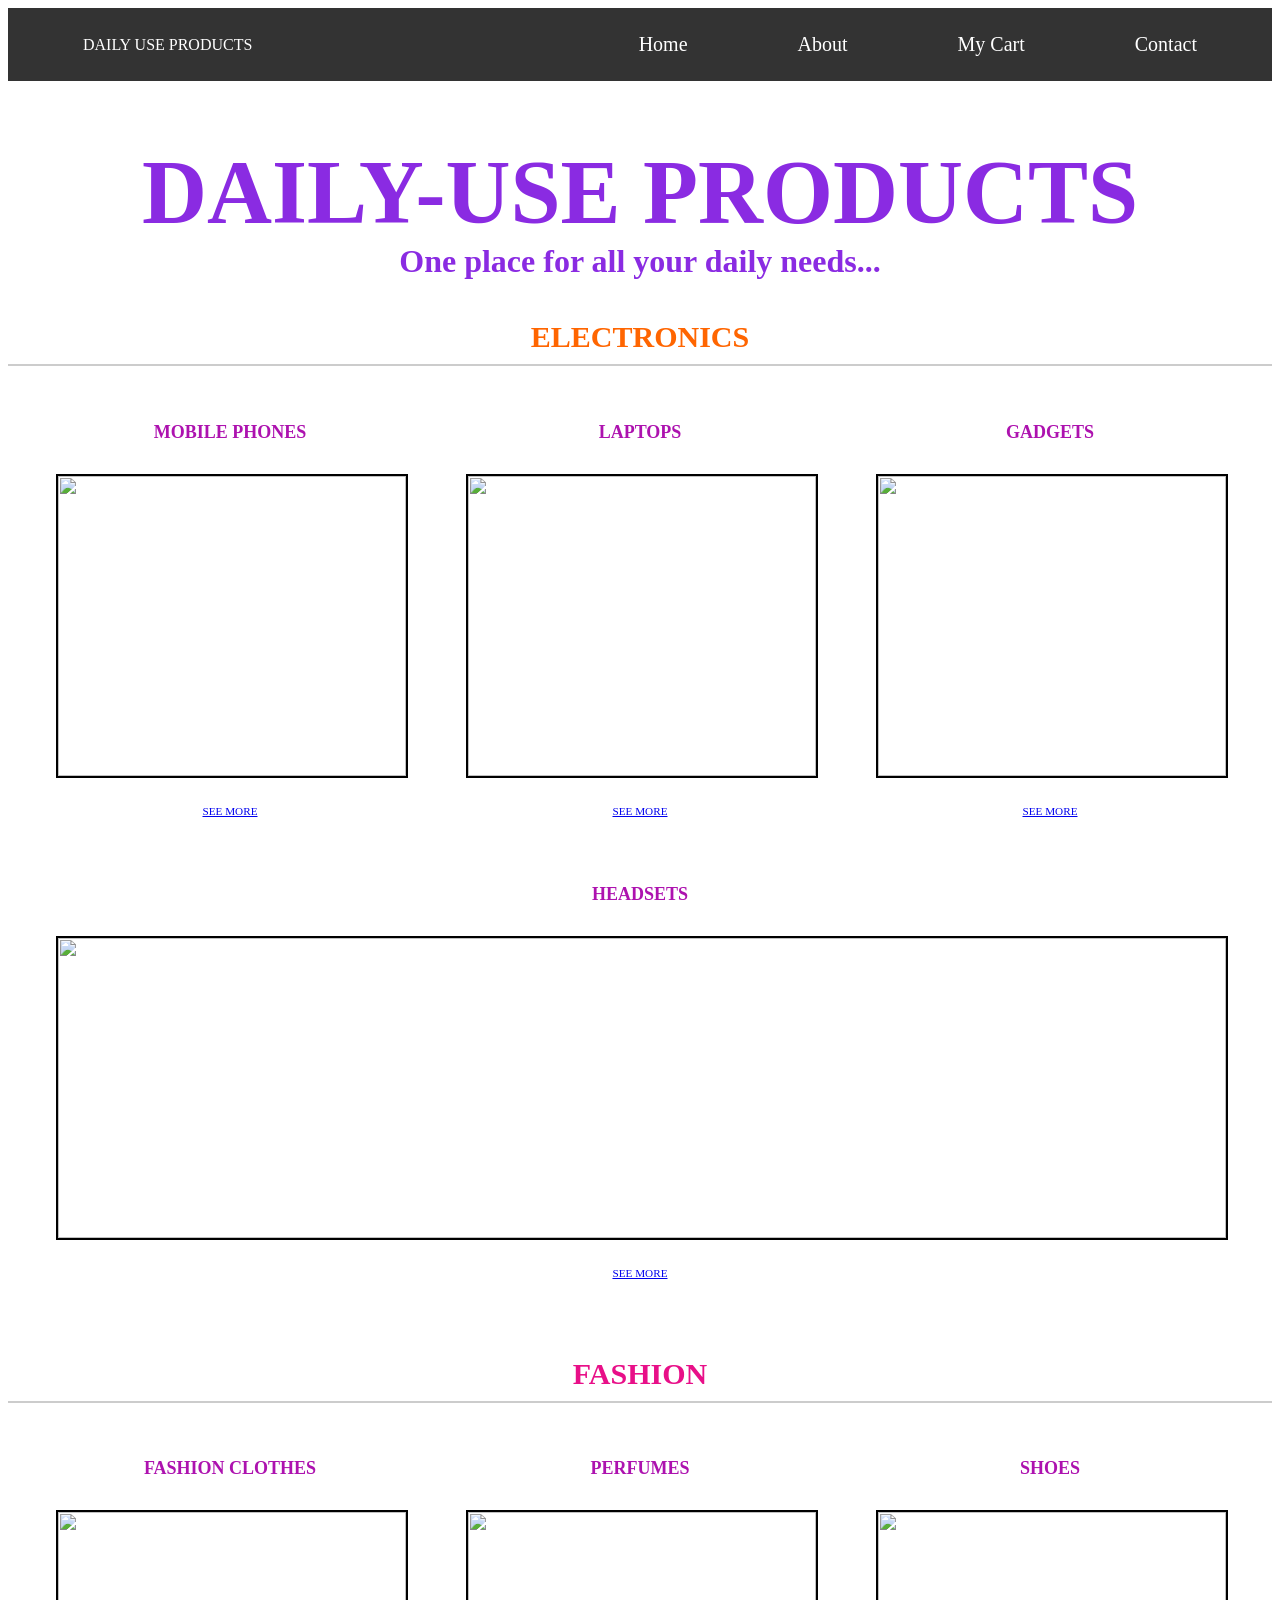
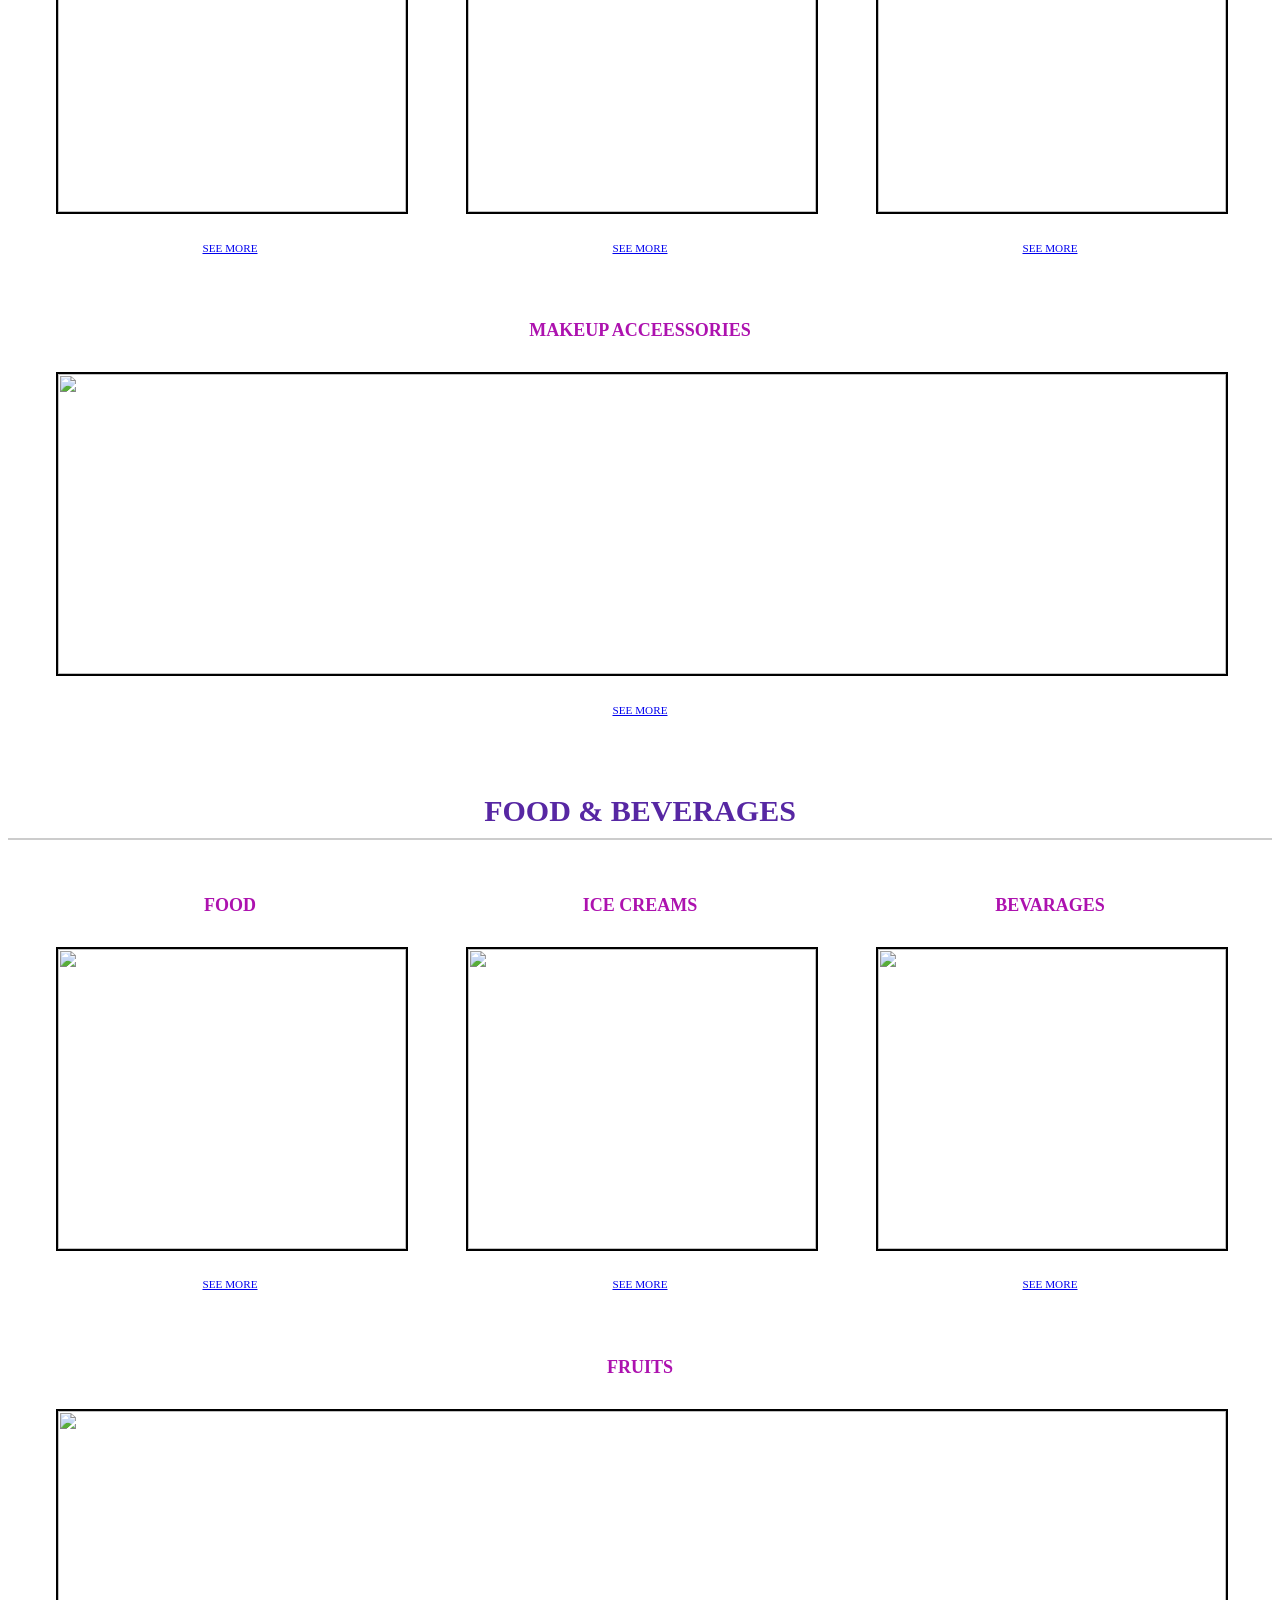
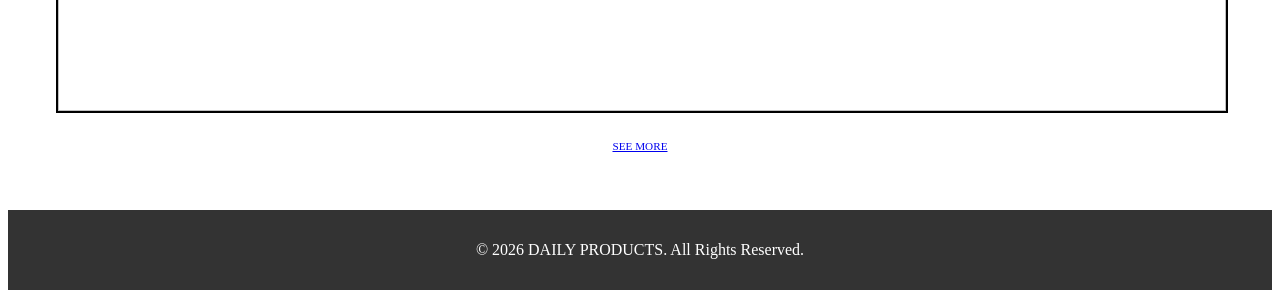
==== index.html @ 5ca2c76c "Add files via upload" ====
<!DOCTYPE html>

<html><head><meta http-equiv="Content-Type" content="text/html; charset=UTF-8">
        <title>SIRI PRODUCTS</title>
        <link rel="stylesheet" type="css" href="style.css">
        <style>
            .navbar {
                display: flex;
                justify-content: space-between;
                align-items: center;
                background-color: #333;
                padding: 15px 20px;
            }
            .navbar a {
                color: white;
                text-decoration: none;
                padding: 10px 55px;
            }
            .nav-links {
                font-size: 20px;
                display: flex;
            }
            #logo{     
                height:80px;                 
                color: blueviolet;
                background-color: white;
            }
            #section-1{
                text-align: center;
                font-size: 30px;
                color: #333;
                margin-top: 40px;
                border-bottom: 2px solid #ccc;
                padding-bottom: 10px;
            }
            #section-2{
                font-size: 30px;
                color: #333;
                margin-top: 40px;
                border-bottom: 2px solid #ccc;
                padding-bottom: 10px;
            }
            #section-3{
                font-size: 30px;
                color: #333;
                margin-top: 40px;
                border-bottom: 2px solid #ccc;
                padding-bottom: 10px;
            }
            #siri{ 
                color: blueviolet;
                font-size: 90px;
                text-align: center;
            }
            #s{
                color: rgb(138,43,226);
            }
            #name{
                font-size: 18px;
                color:rgb(173, 18, 175);
            }
            main{
                text-align: center;
            }           
            .items-container {
                display: flex;
                flex-wrap: wrap;
                gap:30px ;
                background-color:white;
                padding: 0 32px 32px 32px;
            }
            .item-card {
                height: 400px;
                display: flex;
                flex-direction: column;
                flex: 1 0 300px;
                gap: 16px;
                font-size: .7rem;
                background-color: white;
                padding: 16px;   
                /* cursor: pointer;
                overflow: hidden; */        
            }
            .item-card img {
                height: 300px;
                width: 100%;
                border: 2px solid black;
                object-fit: cover;
            }   
            .item-card img {
                transition: transform 0.3s;
            }
            .item-card:hover img {
                transform: scale(1.1);
                box-shadow: 0 10px 20px rgba(0, 0, 0, 0.3);
            }
            .footer {
                background-color: #333;
                color: white;
                text-align: center;
                padding: 15px 0;
                margin-top: 20px;
                position: relative;
                width: 100%;
            }
            .base{
                background-color: #33333357;
                color: black;
                margin-top: 40px;
            }     
                  
        </style>
    </head>    
    <body>
        <header>
            <nav class="navbar">
                <div class="logo">
                    <a href="#">DAILY USE PRODUCTS</a>
                </div>
                <div class="nav-links">
                    <a href="#home">Home</a>
                    <a href="#about">About</a>
                    <a href="My-cart.js">My Cart</a>
                    <a href="#contact">Contact</a>
                </div>
            </nav>
        </header>
        <main>
            <div id="logo"><h1 id="siri">DAILY-USE PRODUCTS</h1></div>
            <div><h1 id="s">One place for all your daily needs...</h1></div> 
            <h2 id="section-1" style="color:#FF6500;">ELECTRONICS</h2>
            <div class="items-container">
                <div class="item-card">
                    <h2 id="name">MOBILE PHONES</h2>
                    <a href="Mobile Phones.html">
                        <img src=
    "https://img.freepik.com/premium-photo/smartphone-balancing-with-pink-background_23-2150271746.jpg?semt=ais_hybrid&w=740">
                    </a>
                    <p>
                        <a href="Mobile Phones.html">SEE MORE</a>
                    </p>
                </div>
                <div class="item-card">
                    <h2 id="name">LAPTOPS</h2>
                    <a href="Laptops.html">
                        <img src=
    "https://cdn.thewirecutter.com/wp-content/media/2024/11/cheapgaminglaptops-2048px-7981.jpg">
                    </a>
                    <p>
                        <a href="Laptops.html">SEE MORE</a>
                    </p>
                </div>
                <div class="item-card">
                    <h2 id="name">GADGETS</h2>
                    <a href="Gadgets.html">
                        <img src=
    "https://media.geeksforgeeks.org/wp-content/uploads/20240326122918/image15.jpg">
                    </a>
                    <p>
                        <a href="Gadgets.html">SEE MORE</a>
                    </p>
                </div>
                <div class="item-card">
                    <h2 id="name">HEADSETS</h2>
                    <a href="Headsets.html">
                        <img src=
    "https://media.geeksforgeeks.org/wp-content/uploads/20240326122916/image11.jpg">
                    </a>
                    <p>
                        <a href="Headsets.html">SEE MORE</a>
                    </p>
                </div>
            </div>
            <h2 id="section-2" style="color:#E80F88;">FASHION</h2>
            <div class="items-container">
                <div class="item-card">
                    <h2 id="name">FASHION CLOTHES</h2>
                    <a href="Fashion.html">
                        <img src=
    "https://media.geeksforgeeks.org/wp-content/uploads/20240326122915/image9.jpg">
                    </a>
                    <p>
                        <a href="Fashion.html">SEE MORE</a>
                    </p>
                </div>
                <div class="item-card">
                    <h2 id="name">PERFUMES</h2>
                    <a href="Perfumes.html">
                        <img src=
    "https://m.media-amazon.com/images/I/51dp6BGML8L._SY355_.jpg">
                    </a>
                    <p>
                        <a href="Perfumes.html">SEE MORE</a>
                    </p>
                </div>
                <div class="item-card">
                    <h2 id="name">SHOES</h2>
                    <a href="SHOES.html">
                        <img src=
    "https://t3.ftcdn.net/jpg/05/51/23/74/240_F_551237460_67XERxz6klOToIcR8odKHBa9pb0WwBDO.jpg">
                    </a> 
                    <p>
                        <a href="SHOES.html">SEE MORE</a>
                    </p>
                </div>
                <div class="item-card">
                    <h2 id="name">MAKEUP ACCEESSORIES</h2>
                    <a href="Makeup.html">
                        <img src=
    "https://media.geeksforgeeks.org/wp-content/uploads/20240326122915/image8.jpg">
                    </a>
                    <p>
                        <a href="Makeup.html">SEE MORE</a>
                    </p>
                </div>
            </div>
            <h2 id="section-3" style="color:#5727A3;">FOOD & BEVERAGES</h2>
            <div class="items-container">
                <div class="item-card">
                    <h2 id="name">FOOD</h2>
                    <a href="Food.html">
                        <img src="Food & Bevarages/Food.png">                    
                    </a>
                    <p>
                        <a href="Food.html">SEE MORE</a>
                    </p>
                </div>
                <div class="item-card">
                    <h2 id="name">ICE CREAMS</h2>
                    <a href="Ice creams.html">
                        <img src=
    "https://funcakes.com/content/uploads/2023/06/Ice-cream-recipe-960x540-c-default.jpg">
                    </a>
                    <p>
                        <a href="Ice creams.html">SEE MORE</a>
                    </p>
                </div>
                <div class="item-card">
                    <h2 id="name">BEVARAGES</h2>
                    <a href="Bevarages.html">
                        <img src=
    "https://www.fifteenspatulas.com/wp-content/uploads/2015/07/Refreshing-Summer-Drinks-Fifteen-Spatulas-1-640x640.jpg"
                    </a>
                    <p>
                        <a href="Bevarages.html">SEE MORE</a>
                    </p>
                </div>
                <div class="item-card">
                    <h2 id="name">FRUITS</h2>
                    <a href="Fruits.html">
                        <img src="Food & Bevarages/Fruits.png">
                    </a>
                    <p>
                        <a href="Fruits.html">SEE MORE</a>
                    </p>
                </div>
            </div>
            <footer class="footer">
                <p>&copy; 2026 DAILY PRODUCTS. All Rights Reserved.</p>
            </footer>
        </main>
        <script src="My-cart.js"></script>
    </body>
</html>
---- style.css ----
.navbar {
    display: flex;
    justify-content: space-between;
    align-items: center;
    background-color: #333;
    padding: 15px 20px;
}
.navbar a {
    color: white;
    text-decoration: none;
    padding: 10px 55px;

}
.nav-links {
    font-size: 20px;
    display: flex;
}
#logo{     
    height:80px;                 
    color: blueviolet;
    background-color: white;
}
#siri{ 
    color: blueviolet;
    font-size: 90px;
    text-align: center;
}
#s{
    color: rgb(138,43,226);
}
#name{
    color:rgb(173, 18, 175);
}
main{
    text-align: center;
}           
.items-container {
    display: flex;
    flex-wrap: wrap;
    gap:30px ;
    background-color:white;
    padding: 0 32px 32px 32px;
}
.item-card {
    height: 400px;
    display: flex;
    flex-direction: column;
    flex: 1 0 300px;
    gap: 16px;
    font-size: .7rem;
    background-color: white;
    padding: 16px;
    cursor: pointer;
    overflow: hidden;
}

.item-card img {
    height: 300px;
    width: 100%;
    border: 2px solid black;
    object-fit: cover;
}

.item-card a {
    text-decoration: none;
    font-weight: bold;
    color: #007185;
}
.footer {
    background-color: #333;
    color: white;
    text-align: center;
    padding: 15px 0;
    margin-top: 20px;
    position: relative;
    width: 100%;
}
.base{
    background-color: #33333357;
    color: black;
    margin-top: 40px;
}
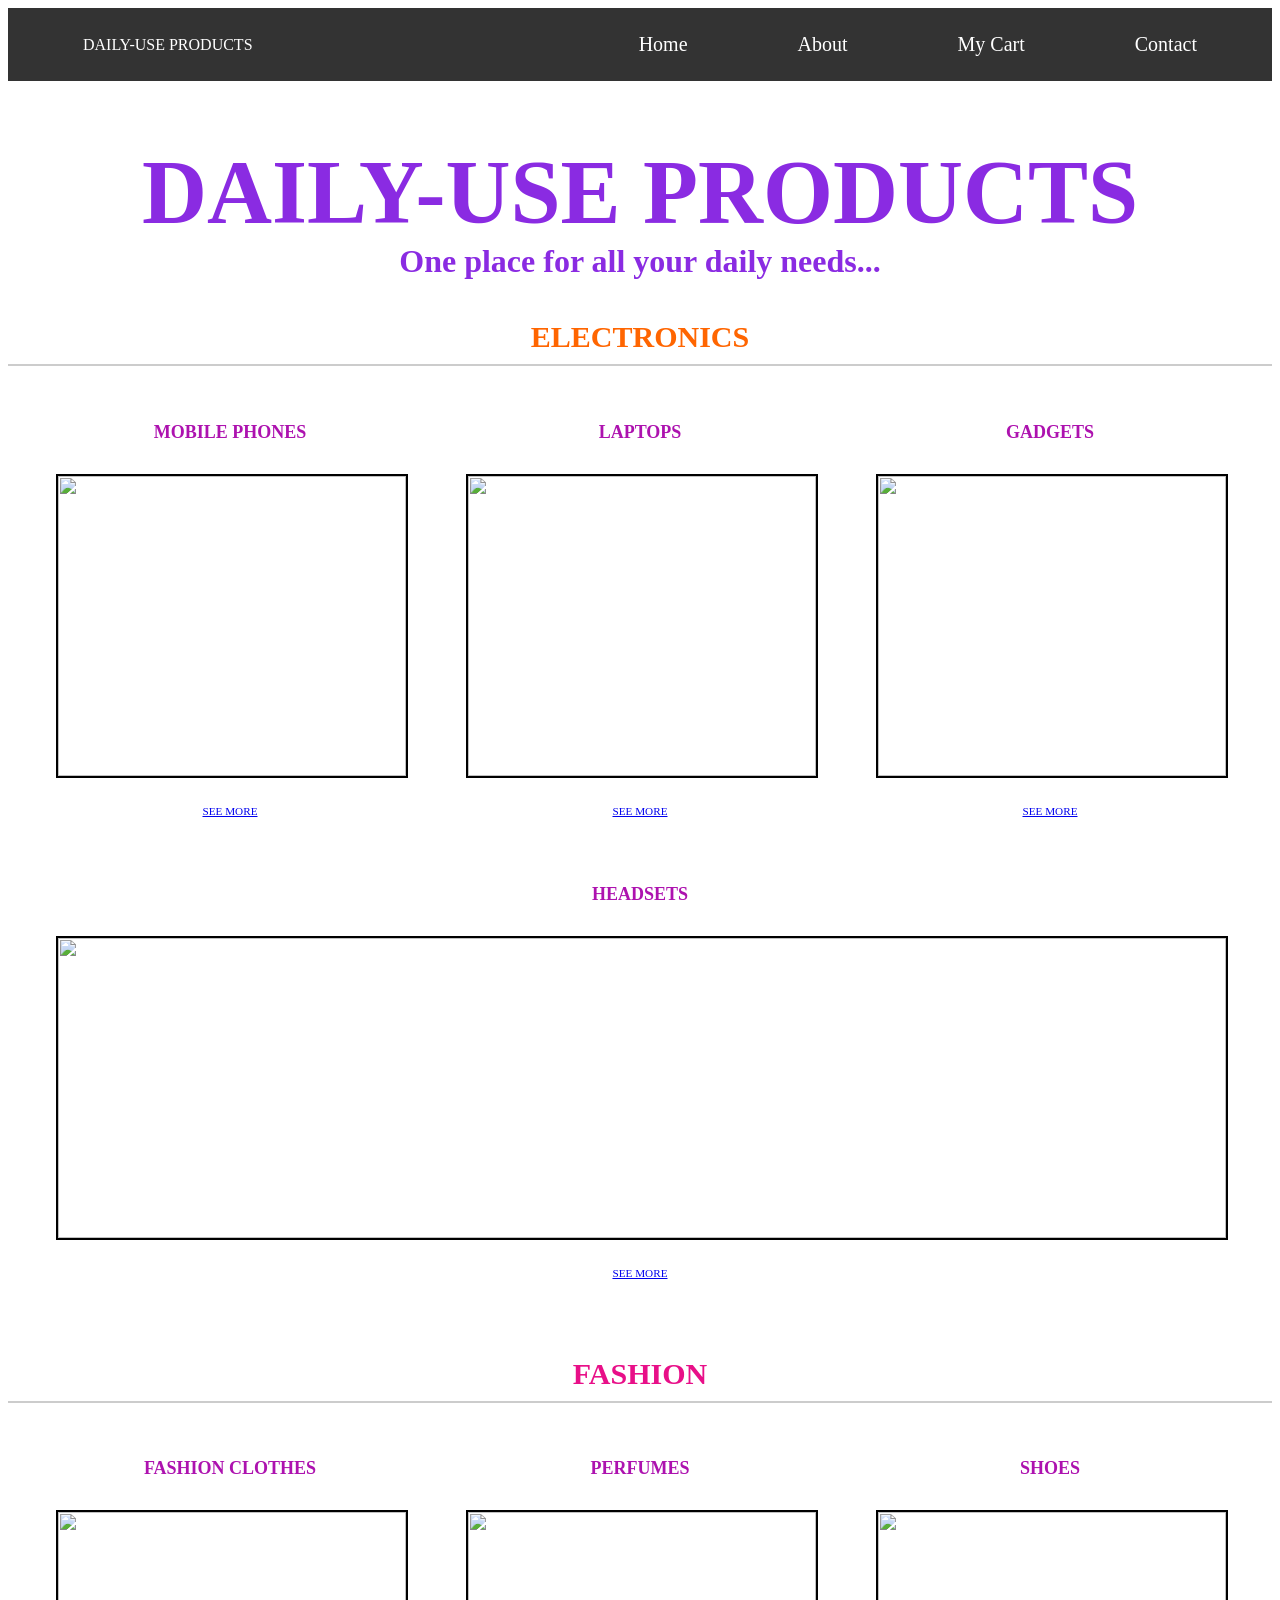
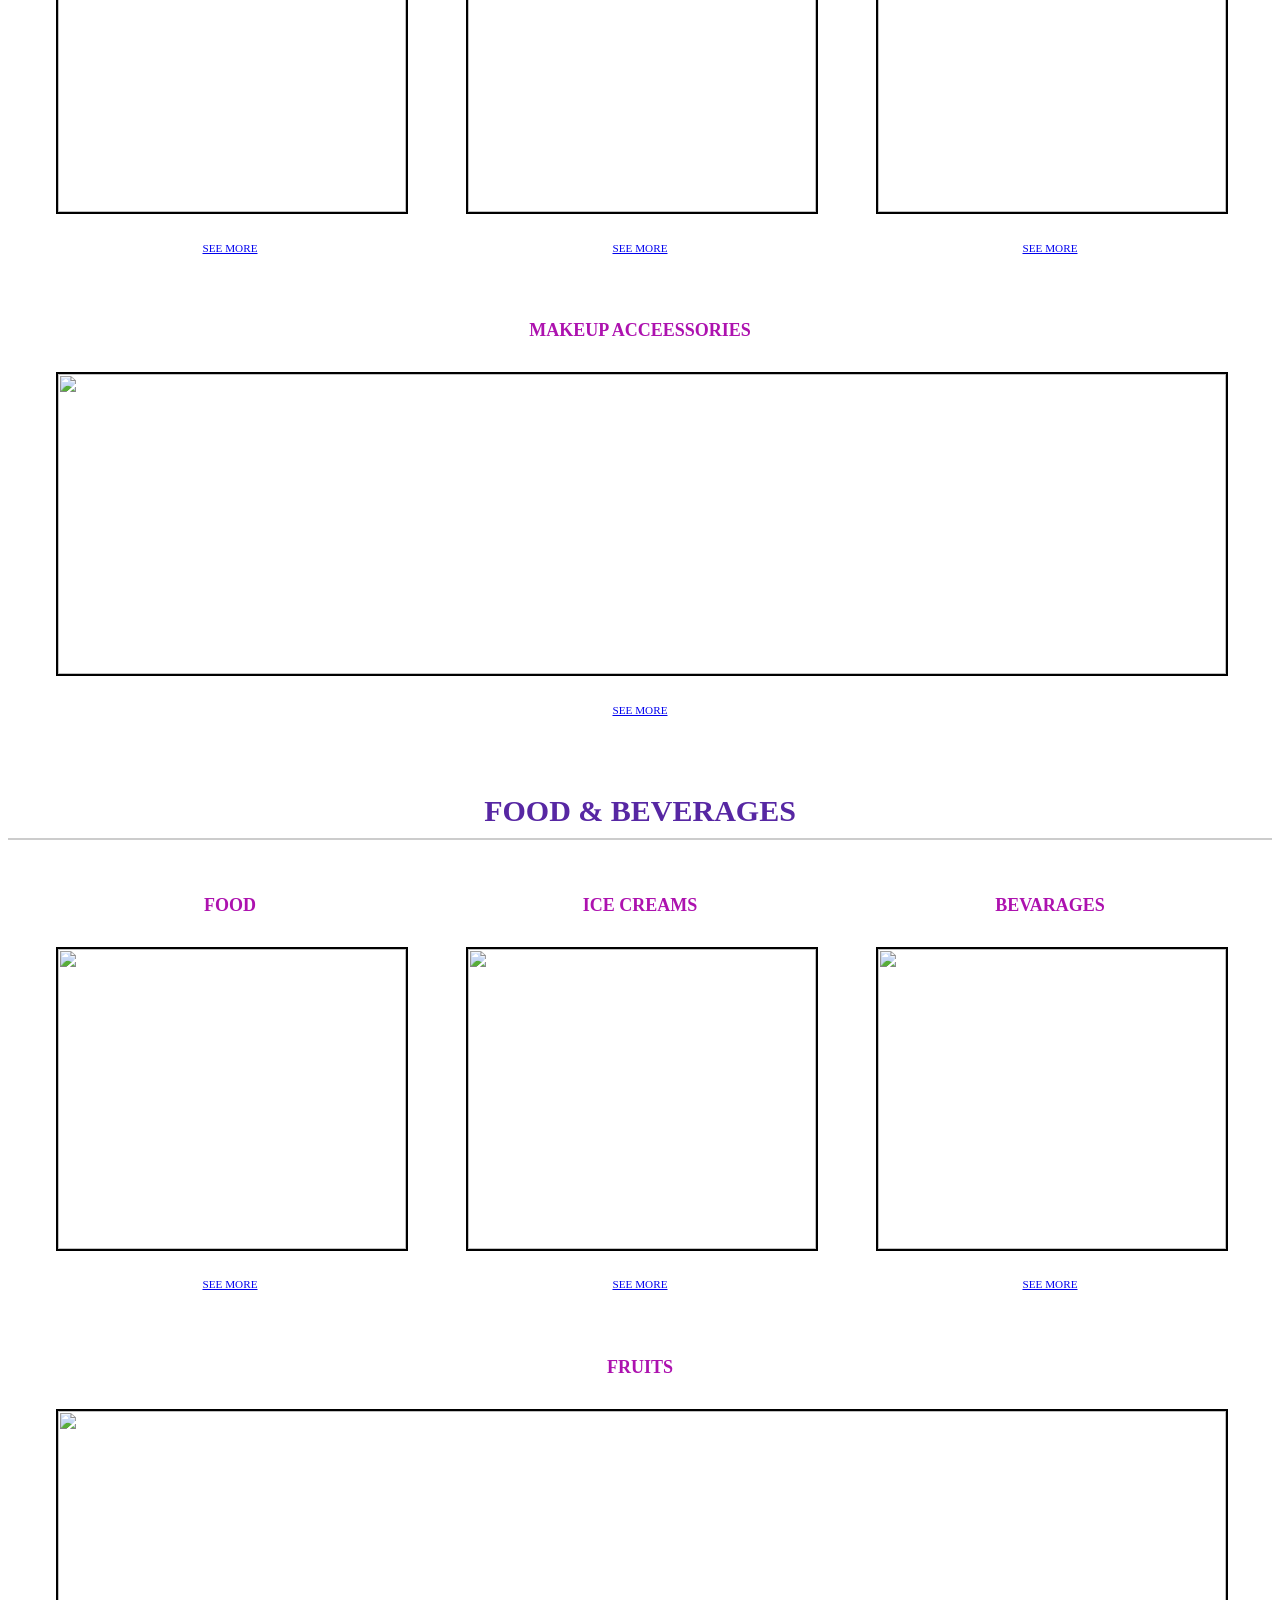
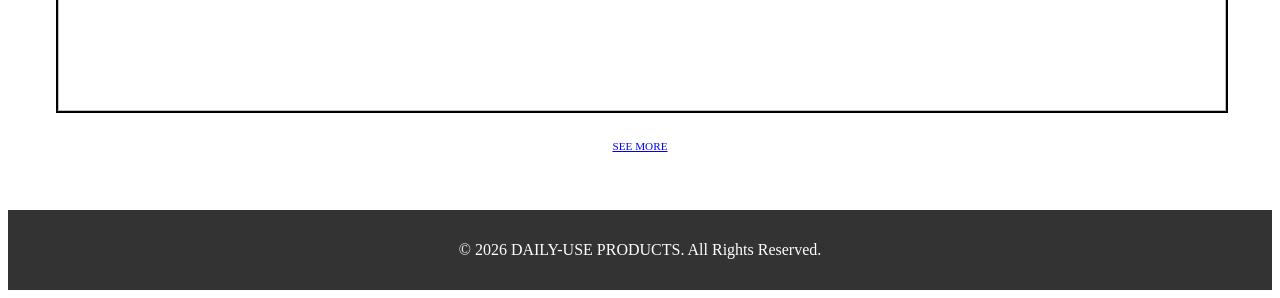
==== commit 46b52236: "Update index.html" ====
--- a/index.html
+++ b/index.html
@@ -1,7 +1,7 @@
 <!DOCTYPE html>
 
 <html><head><meta http-equiv="Content-Type" content="text/html; charset=UTF-8">
-        <title>SIRI PRODUCTS</title>
+        <title>DAILY-USE PRODUCTS</title>
         <link rel="stylesheet" type="css" href="style.css">
         <style>
             .navbar {
@@ -115,7 +115,7 @@
         <header>
             <nav class="navbar">
                 <div class="logo">
-                    <a href="#">DAILY USE PRODUCTS</a>
+                    <a href="#">DAILY-USE PRODUCTS</a>
                 </div>
                 <div class="nav-links">
                     <a href="#home">Home</a>
@@ -256,9 +256,9 @@
                 </div>
             </div>
             <footer class="footer">
-                <p>&copy; 2026 DAILY PRODUCTS. All Rights Reserved.</p>
+                <p>&copy; 2026 DAILY-USE PRODUCTS. All Rights Reserved.</p>
             </footer>
         </main>
         <script src="My-cart.js"></script>
     </body>
-</html>+</html>
